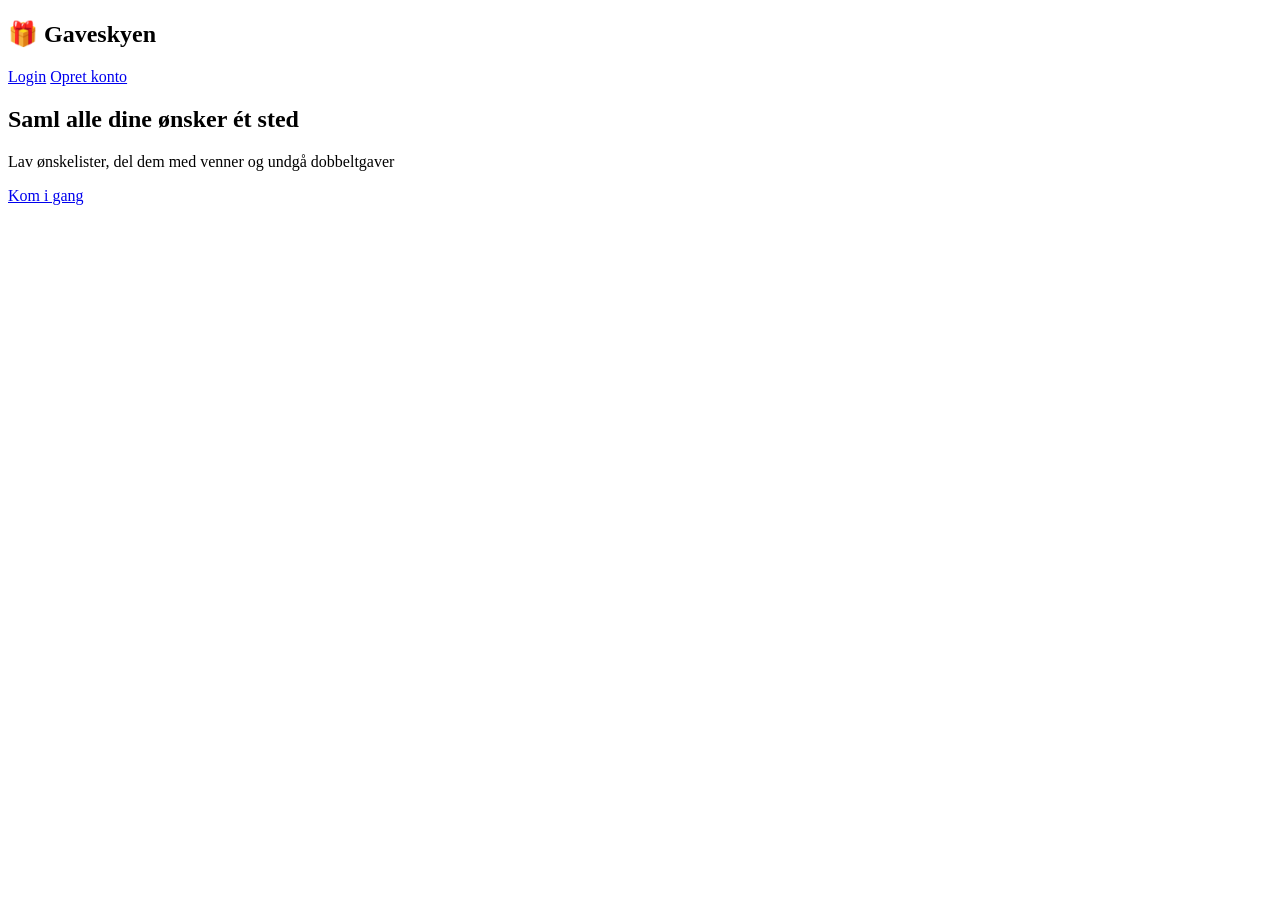
==== src/main/resources/templates/index.html @ f8e78567 "hejsa" ====
<!DOCTYPE html>
<html lang="da">
<head>
    <meta charset="UTF-8">
    <title>Gaveskyen</title>
    <link rel="stylesheet" href="/static/style.css">
</head>
<body>

<nav class="navbar">
    <h2>🎁 Gaveskyen</h2>
    <div>
        <a href="/login">Login</a>
        <a href="/register" class="btn">Opret konto</a>
    </div>
</nav>

<section class="hero">
    <h1>Saml alle dine ønsker ét sted</h1>
    <p>Lav ønskelister, del dem med venner og undgå dobbeltgaver</p>
    <a href="/register" class="big-btn">Kom i gang</a>
</section>


</body>
</html>
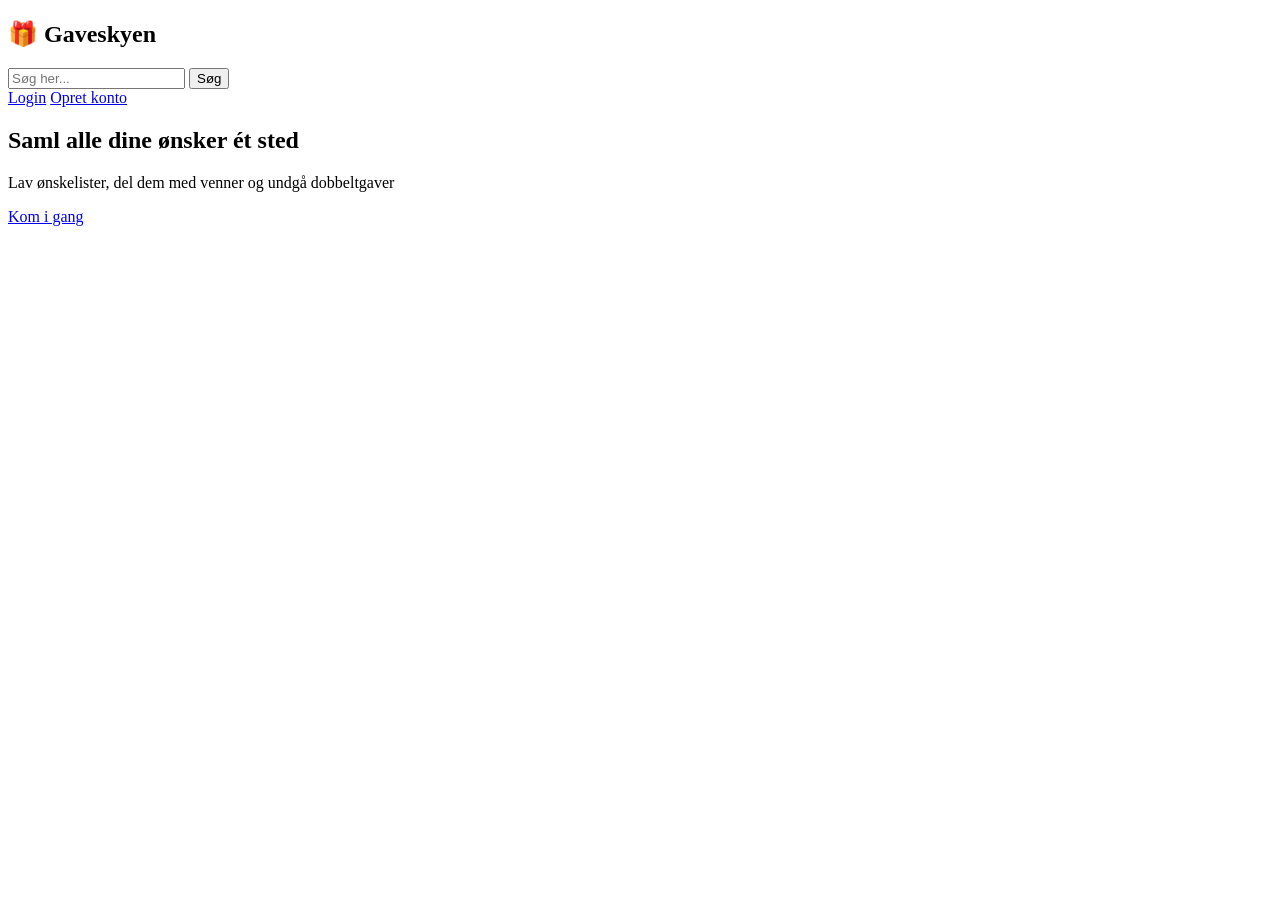
==== commit 09bcea71: "hejsa" ====
--- a/src/main/resources/templates/index.html
+++ b/src/main/resources/templates/index.html
@@ -3,13 +3,18 @@
 <head>
     <meta charset="UTF-8">
     <title>Gaveskyen</title>
-    <link rel="stylesheet" href="/static/style.css">
+    <link rel="stylesheet" href="/style.css">
 </head>
 <body>
 
 <nav class="navbar">
     <h2>🎁 Gaveskyen</h2>
+    <form action="/search" method="GET">
+        <input type="text" name="q" placeholder="Søg her...">
+        <button type="submit">Søg</button>
+    </form>
     <div>
+
         <a href="/login">Login</a>
         <a href="/register" class="btn">Opret konto</a>
     </div>
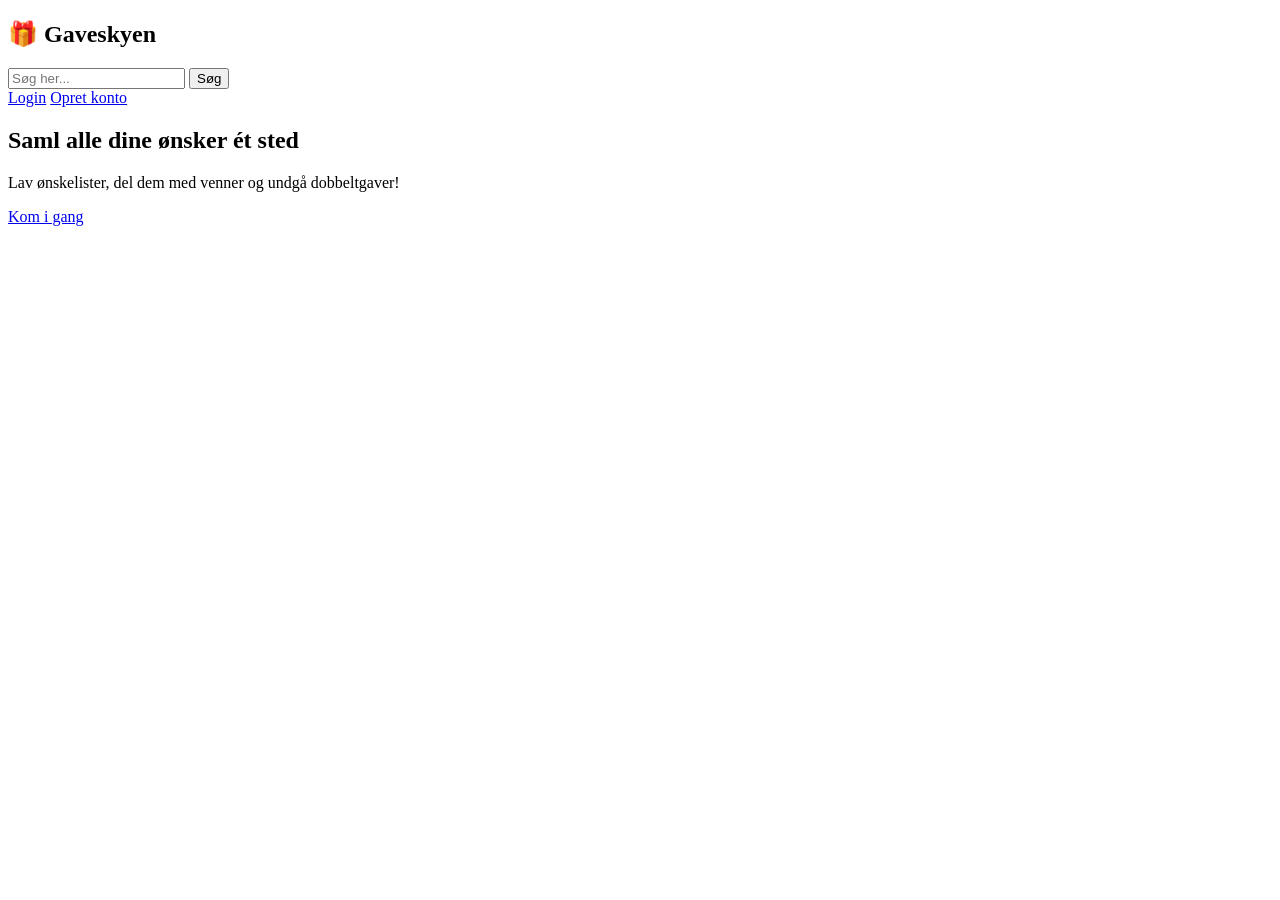
==== commit ed4a7f7c: "hejsa" ====
--- a/src/main/resources/templates/index.html
+++ b/src/main/resources/templates/index.html
@@ -22,7 +22,7 @@
 
 <section class="hero">
     <h1>Saml alle dine ønsker ét sted</h1>
-    <p>Lav ønskelister, del dem med venner og undgå dobbeltgaver</p>
+    <p>Lav ønskelister, del dem med venner og undgå dobbeltgaver!</p>
     <a href="/register" class="big-btn">Kom i gang</a>
 </section>
 
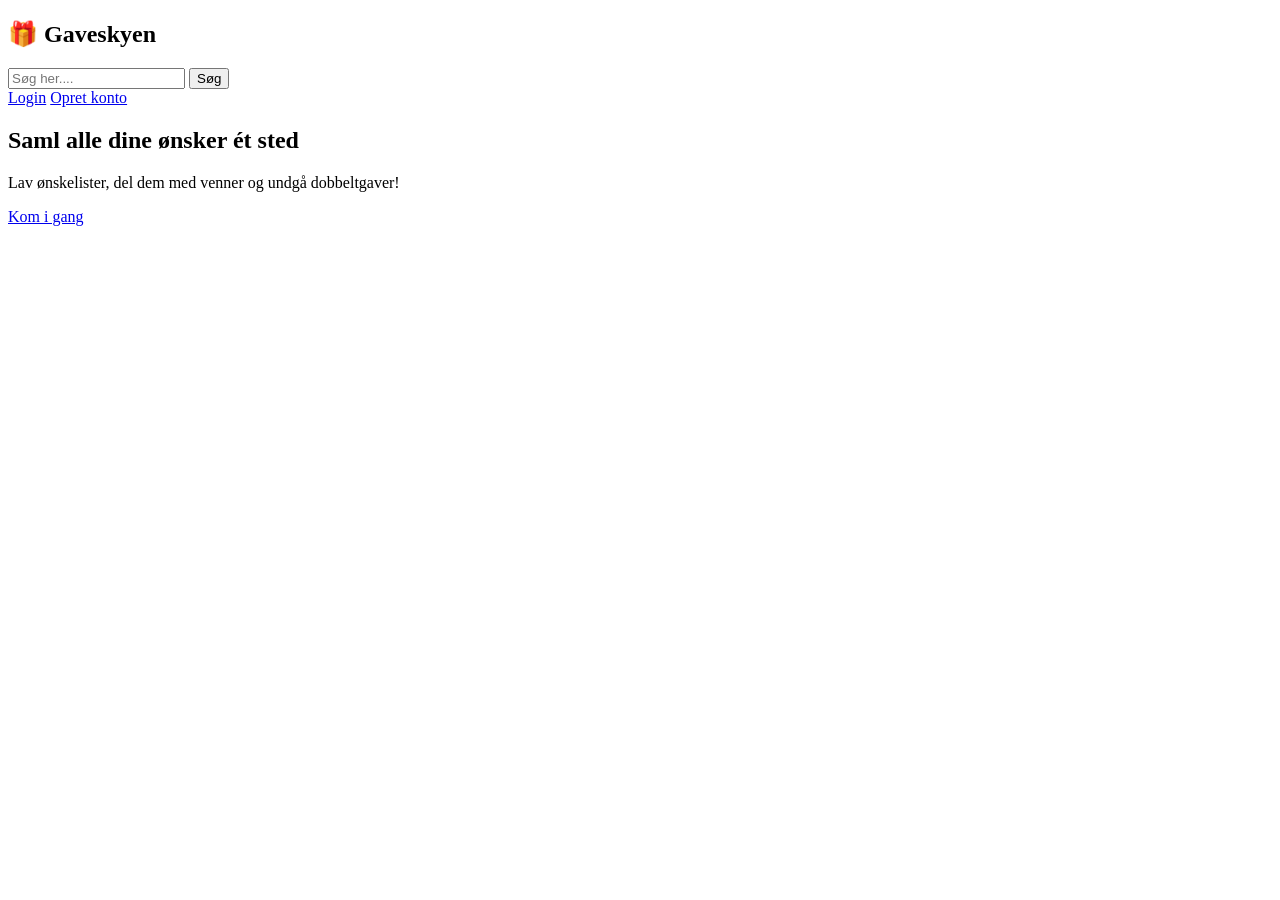
==== commit 4872d9d8: "htyr" ====
--- a/src/main/resources/templates/index.html
+++ b/src/main/resources/templates/index.html
@@ -10,7 +10,7 @@
 <nav class="navbar">
     <h2>🎁 Gaveskyen</h2>
     <form action="/search" method="GET">
-        <input type="text" name="q" placeholder="Søg her...">
+        <input type="text" name="q" placeholder="Søg her....">
         <button type="submit">Søg</button>
     </form>
     <div>
